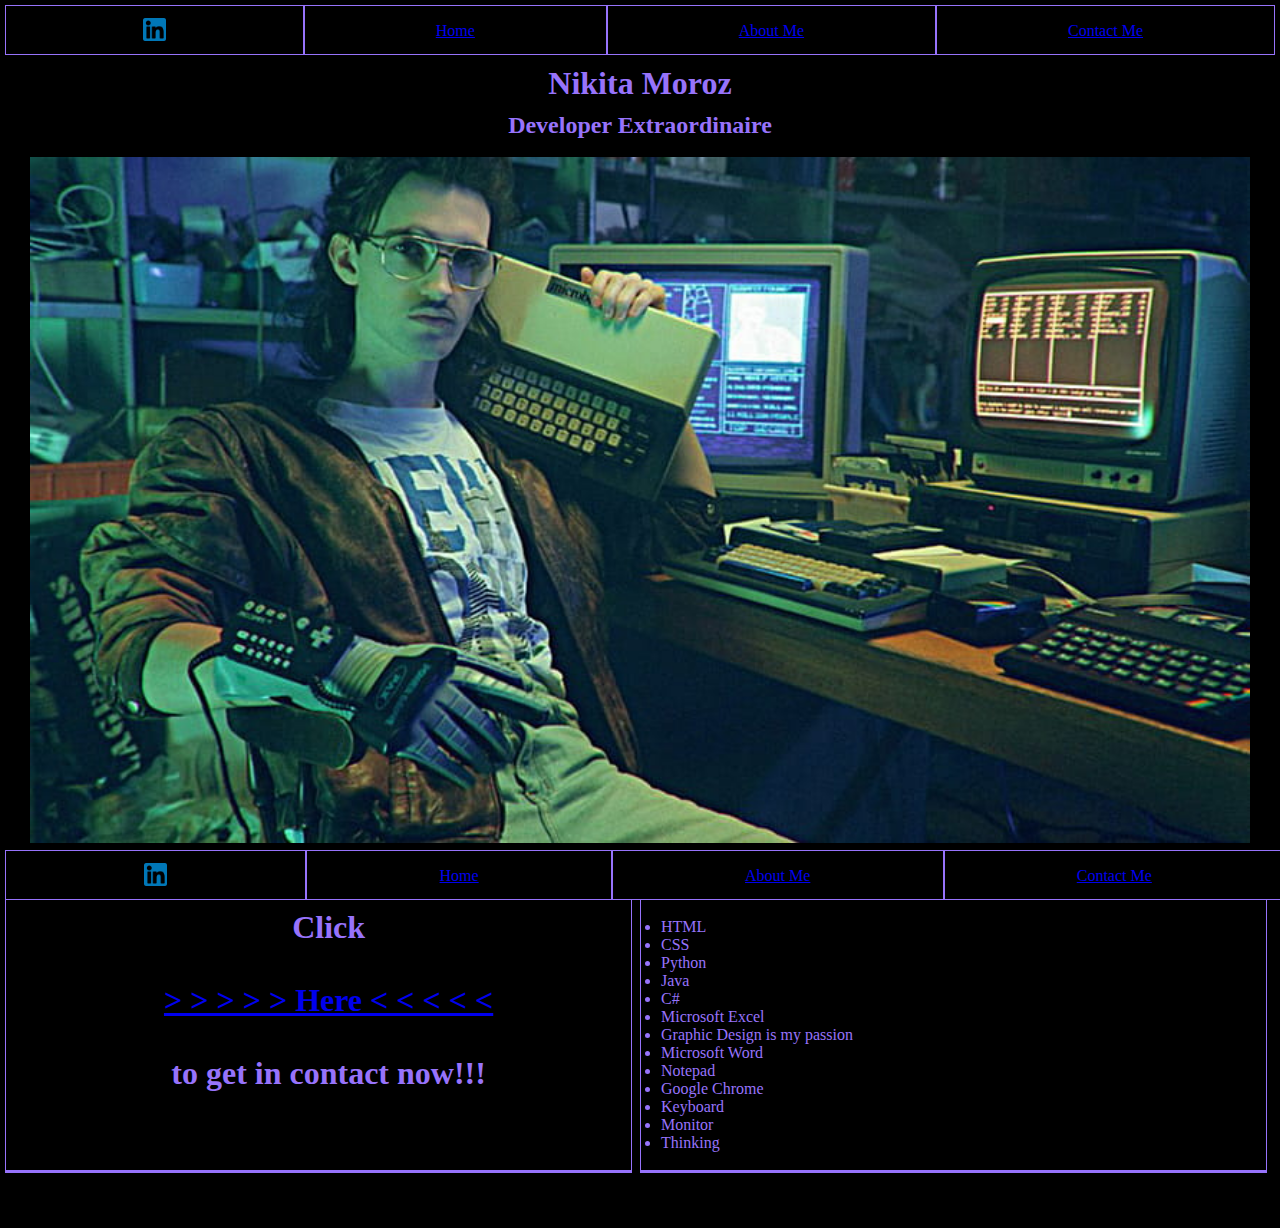
==== index.html @ b70788b3 "safety save" ====
<!DOCTYPE html>
<html lang="en">

<head>
    <meta charset="UTF-8">
    <meta http-equiv="X-UA-Compatible" content="IE=edge">
    <meta name="viewport" content="width=device-width, initial-scale=1.0">
    <title>Nikita Portfolio</title>
    <link href="CSS/style.css" rel="stylesheet">
</head>

<body>
    
    <div class = "nav-container">
        <div class = "nav">
            <img src="Images/linkedin.png" alt="" id = "logo">
        </div>
        <div class = "nav">
            <a href="index.html">Home</a>
        </div>
        <div class = "nav">
            <a href="aboutme.html">About Me</a>
        </div>
        <div class = "nav">
            <a href="contactme.html">Contact Me</a>
        </div>
    </div>

    <div id="main">
        <h1 id="title">Nikita Moroz</h1>
        <h2 id="title">Developer Extraordinaire</h2><br>
    </div>

    <div>
        <img src="Images/hackerman.jpg" id="head-img">
    </div>

    <div id="main-grid">
        <div class="subsect" style="text-align: center;"><br><br>
            <h1>Click</h1><br><br>
            <h1><a href="contactme.html"> > > > > > Here < < < < < </a></h1><br><br>
            <h1>to get in contact now!!!</h1>
        </div>
        <div class="subsect">
            <h2>List of all languages and development skills:</h2><br>
            <ul>
                <li>HTML</li>
                <li>CSS</li>
                <li>Python</li>
                <li>Java</li>
                <li>C#</li>
                <li>Microsoft Excel</li>
                <li>Graphic Design is my passion</li>
                <li>Microsoft Word</li>
                <li>Notepad</li>
                <li>Google Chrome</li>
                <li>Keyboard</li>
                <li>Monitor</li>
                <li>Thinking</li><br>
            </ul>
        </div>
        <div class="subsect"></div>
        <div class="subsect"></div>
    </div>

    <div class = "footer">
        <div class = "nav">
            <img src="Images/linkedin.png" alt="" id = "logo">
        </div>
        <div class = "nav">
            <a href="index.html">Home</a>
        </div>
        <div class = "nav">
            <a href="aboutme.html">About Me</a>
        </div>
        <div class = "nav">
            <a href="contactme.html">Contact Me</a>
        </div>
    </div>

</body>

</html>
---- CSS/style.css ----
* {
    margin: 0px;
    padding: 0px;
    box-sizing: border-box;
}

body{
    margin-bottom: 50px;
    padding: 5px;
    background-color: black;
}

.nav-container{
    display: grid;
    grid-template-columns: auto auto auto auto;
}

.nav{
    border: 1px groove #9773FB;
    text-align: center;
    color: #9773FB;
    height: 50px;
    line-height: 50px;
}

.footer{
    display: grid;
    grid-template-columns: auto auto auto auto;
    /*position: absolute;*/
    bottom: 0;
    height: 50px;
    margin-top: 50px;
    width: 100%;
    position: fixed;
    background-color: black;
}

#form{
    height: 40vw;
    padding-top: 5vw;
    padding-bottom: 5vw;
    color: #9773FB;
}

#logo{
    height: 35px;
    padding-top: 4%;
}

.main{
    justify-content: center;
}

#title{
    margin-top: 10px;
    text-align: center;
    color: #9773FB;
}

#head-img{
    width: 96%;
    margin-left: 2%;
    margin-right: 2%;
    margin-bottom: 2%;
}

#main-grid{
    display: grid;
    grid-template-columns: auto auto;
    width: 100%;
}

.subsect{
    border: 1px groove #9773FB;
    color: #9773FB;
    padding-left: 20px;
    width: 49vw
}

#project-grid{
    display: grid;
    grid-template-columns: auto auto;
    padding-top: 10px;
}

.project-box{
    border: 1px groove #9773FB;
    color: #9773FB;
    width: 49vw;
}
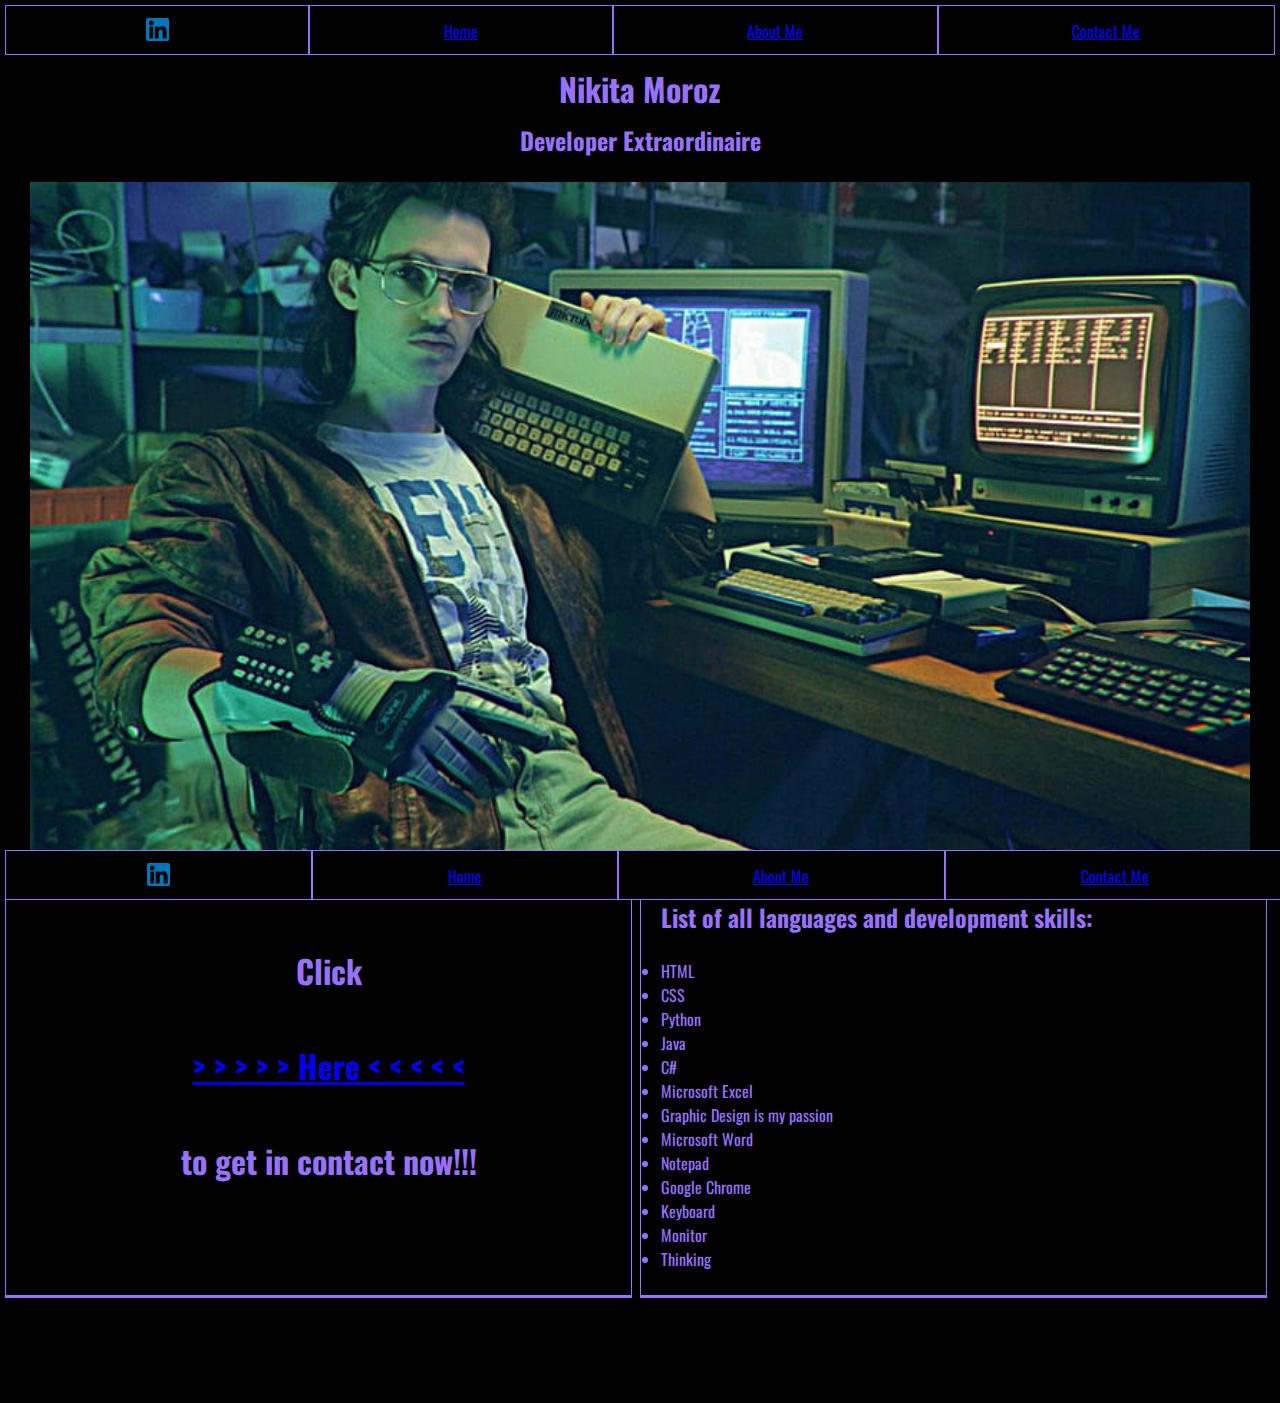
==== commit b414d02d: "safety 2" ====
--- a/index.html
+++ b/index.html
@@ -7,6 +7,7 @@
     <meta name="viewport" content="width=device-width, initial-scale=1.0">
     <title>Nikita Portfolio</title>
     <link href="CSS/style.css" rel="stylesheet">
+    <link href="https://fonts.googleapis.com/css2?family=Oswald" rel="stylesheet">
 </head>
 
 <body>
--- a/CSS/style.css
+++ b/CSS/style.css
@@ -5,9 +5,10 @@
 }
 
 body{
-    margin-bottom: 50px;
+    margin-bottom: 100px;
     padding: 5px;
     background-color: black;
+    font-family: "Oswald";
 }
 
 .nav-container{
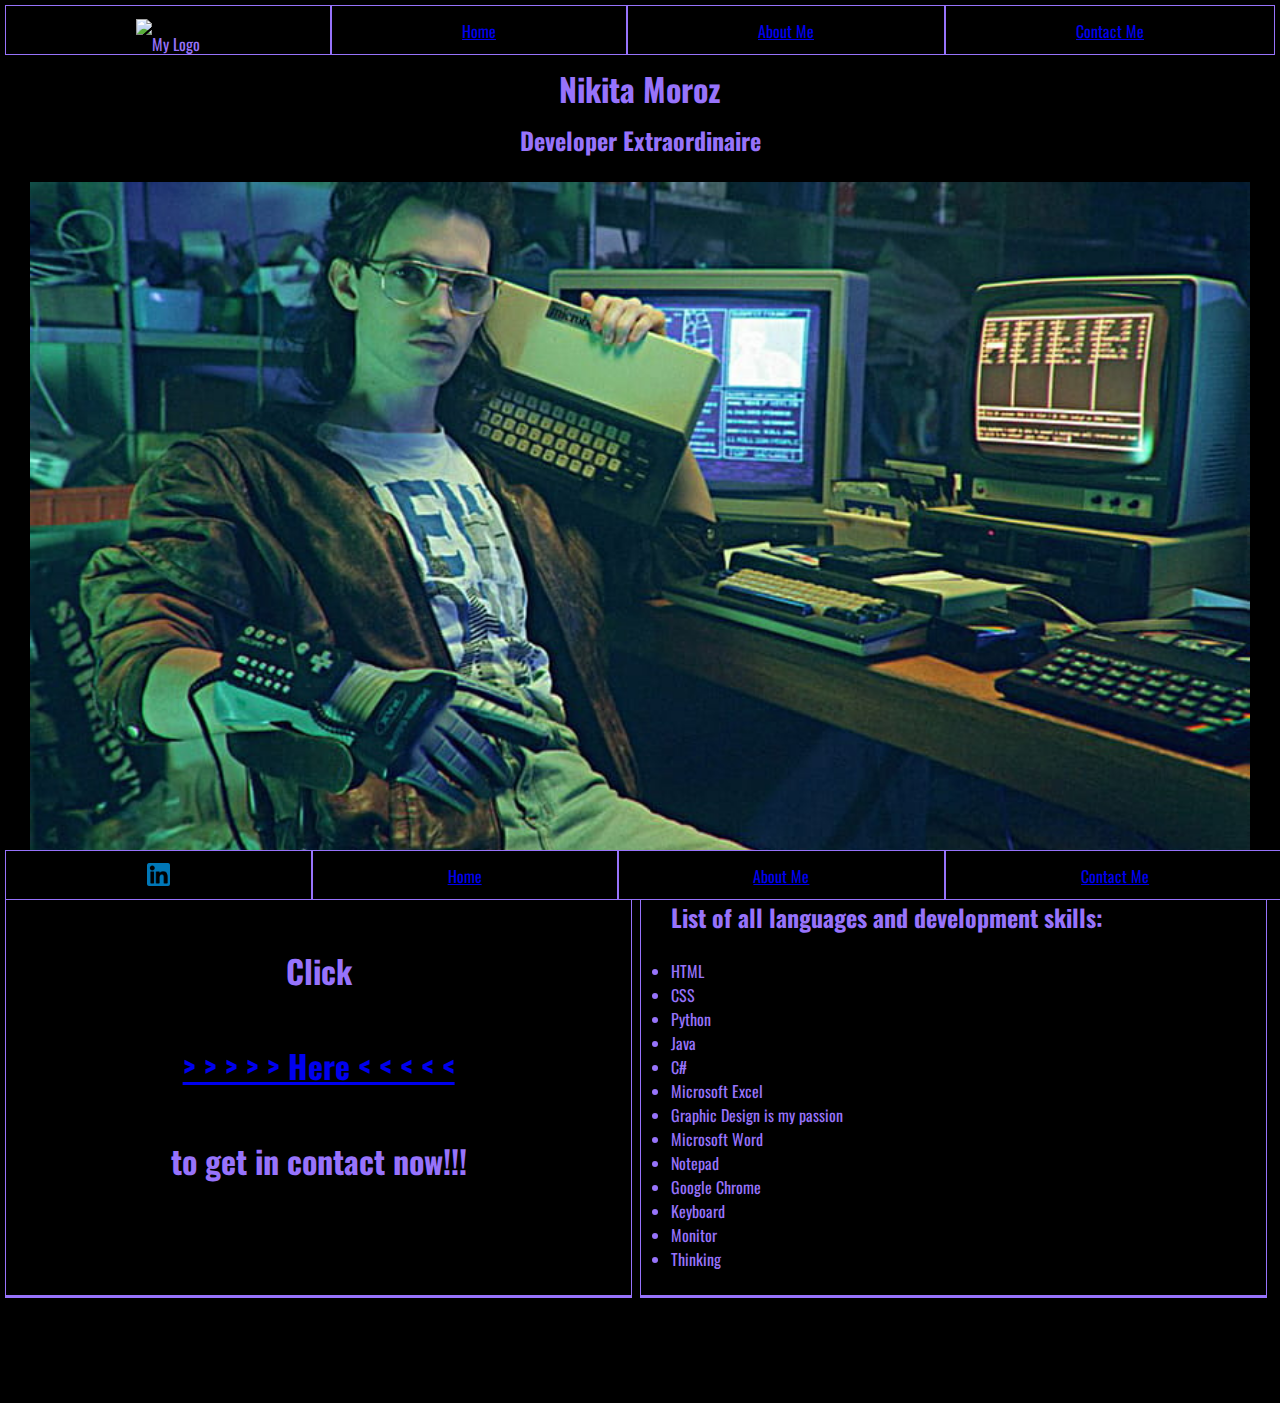
==== commit 78b41f87: "Finished" ====
--- a/index.html
+++ b/index.html
@@ -8,13 +8,14 @@
     <title>Nikita Portfolio</title>
     <link href="CSS/style.css" rel="stylesheet">
     <link href="https://fonts.googleapis.com/css2?family=Oswald" rel="stylesheet">
+    <link rel="icon" type="image/x-icon" href="Images/favicon.ico">
 </head>
 
 <body>
     
     <div class = "nav-container">
         <div class = "nav">
-            <img src="Images/linkedin.png" alt="" id = "logo">
+            <img src="Images/favicon.ico" alt="My Logo" id = "logo">
         </div>
         <div class = "nav">
             <a href="index.html">Home</a>
@@ -33,7 +34,7 @@
     </div>
 
     <div>
-        <img src="Images/hackerman.jpg" id="head-img">
+        <img src="Images/hackerman.jpg" id="head-img" alt="Head image of a representation of my coding ability.">
     </div>
 
     <div id="main-grid">
@@ -66,7 +67,7 @@
 
     <div class = "footer">
         <div class = "nav">
-            <img src="Images/linkedin.png" alt="" id = "logo">
+            <img src="Images/linkedin.png" alt="LinkedIn Logo" id = "logo">
         </div>
         <div class = "nav">
             <a href="index.html">Home</a>
--- a/CSS/style.css
+++ b/CSS/style.css
@@ -39,7 +39,6 @@
 #form{
     height: 40vw;
     padding-top: 5vw;
-    padding-bottom: 5vw;
     color: #9773FB;
 }
 
@@ -74,7 +73,8 @@
 .subsect{
     border: 1px groove #9773FB;
     color: #9773FB;
-    padding-left: 20px;
+    padding-left: 30px;
+    padding-right: 30px;
     width: 49vw
 }
 
@@ -88,4 +88,10 @@
     border: 1px groove #9773FB;
     color: #9773FB;
     width: 49vw;
+}
+
+@media (max-height:1000px) {
+    #form{
+        padding-bottom: 700px;
+    }
 }